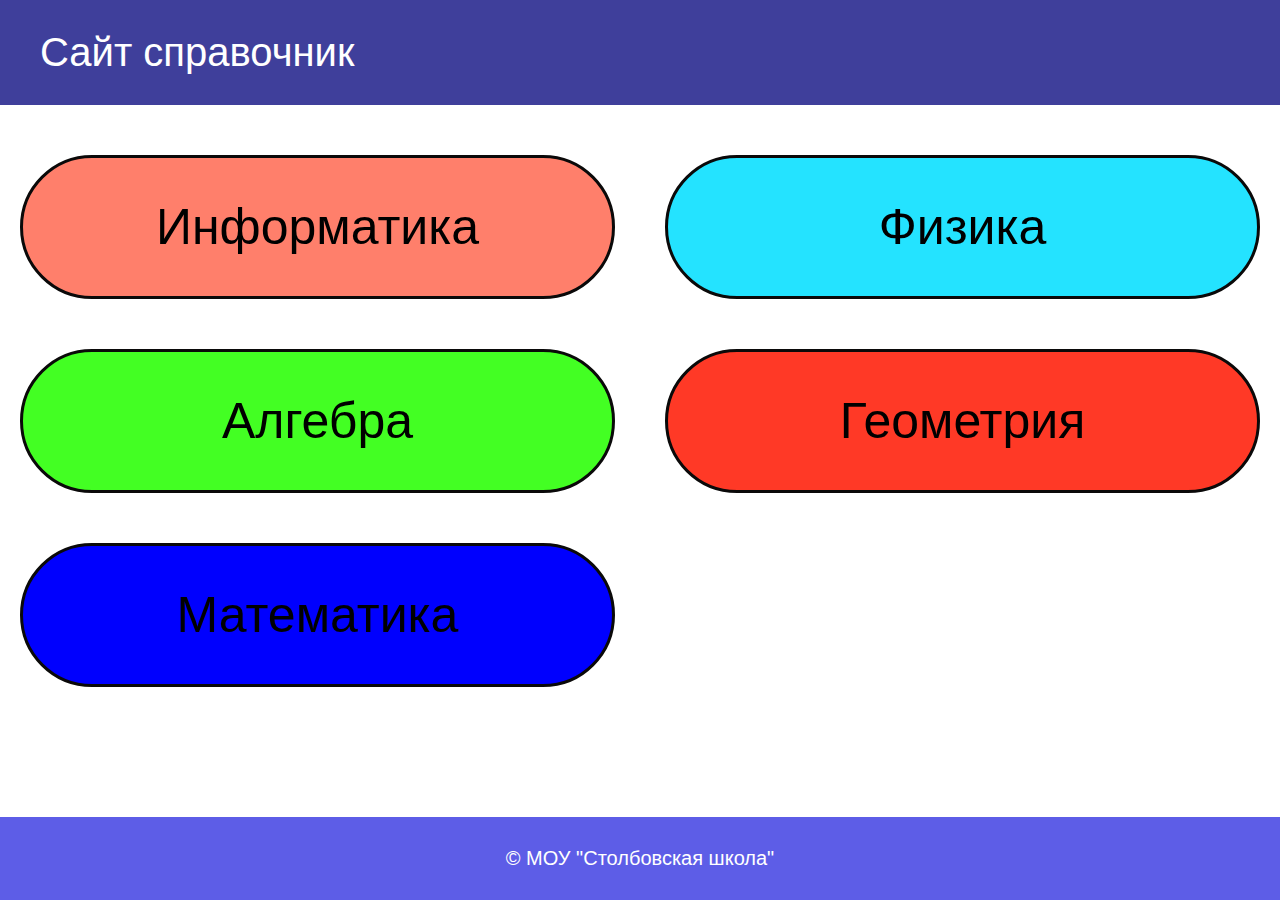
==== index.html @ 44f0fbb0 "о" ====
<!DOCTYPE>
<html>

	<head>
		<meta charset="UTF-8"/>
		<title>главная страница</title>
		<link rel="icon" href="images/ico.ico" type="images/x-icon">
		<link href="style.css" rel="stylesheet" type="text/css">
		<meta name="viewport" content="width=device-width, initial-scale=1.0">
	</head>
	
<header class="header">Сайт справочник</header>

<main class="content">
  <ul class="list">
    <li class="item"><a class="box box3" href="index2.html">Информатика</a></li>
    <li class="item"><a class="box box4" href="index3.html">Физика</a></li>
    <li class="item"><a class="box box5" href="index4.html">Алгебра</a></li>
    <li class="item"><a class="box box6" href="index 5.html">Геометрия</a></li>
    <li class="item"><a class="box box7" href="index6.html">Математика</a></li>
  </ul>
</main>

<footer class="footer">© МОУ "Столбовская школа"</footer>
---- style.css ----
* {
  box-sizing: border-box;
}

body {
  display: grid;
  grid-template-rows: min-content 1fr min-content;
  min-height: 100vh;
  margin: 0;

  background: url(images/qq.jpg) no-repeat center center fixed;
  background-size: cover;
  font-family: arial, sans-serif;
}


a {
  color: #000000;
  text-decoration: none;
}


.header {
  position: sticky;
  top: 0;
  background-color: #3f3f9b;
  padding-left: 40px;
  padding-top: 30px;
  padding-bottom: 30px;
  padding-right: 40px;
  font-size: 40px;
  margin: 0;
  color: #ffffff;
  text-align: left;
}

.footer {
  background-color: #5d5de7;
  color: #ffffff;
  padding: 30px;
  font-size: 20px;
  text-align: center;
}

.list {
  display: grid;
  grid-template-columns: repeat(auto-fit, minmax(280px, 1fr));
  grid-gap: 50px;
  margin: 50px 20px;
  list-style-type: none;
  padding: 0;
}

.box {
  display: block;
  padding: 20px;
  font-size: 30px;
  text-align: center;
  border: 3px solid #0A0909;
  border-radius: 100px;
}

.box:hover {
  transform: scale(1.1);
}

.box3 {
  background-color: #ff7f6b;
}

.box4 {
  background-color: #24e3ff;
}

.box5 {
  background-color: #43ff23;
}

.box6 {
  background-color: #ff3926;
}

.box7 {
  background-color: #0000fe;
}

.box1 {
	background-color: #ff3b8f;
}

@media (min-width: 500px) {
  .list {
    grid-template-columns: repeat(auto-fit, minmax(400px, 1fr));

  }

  .box {
    padding: 40px;
    font-size: 50px;
  }
}
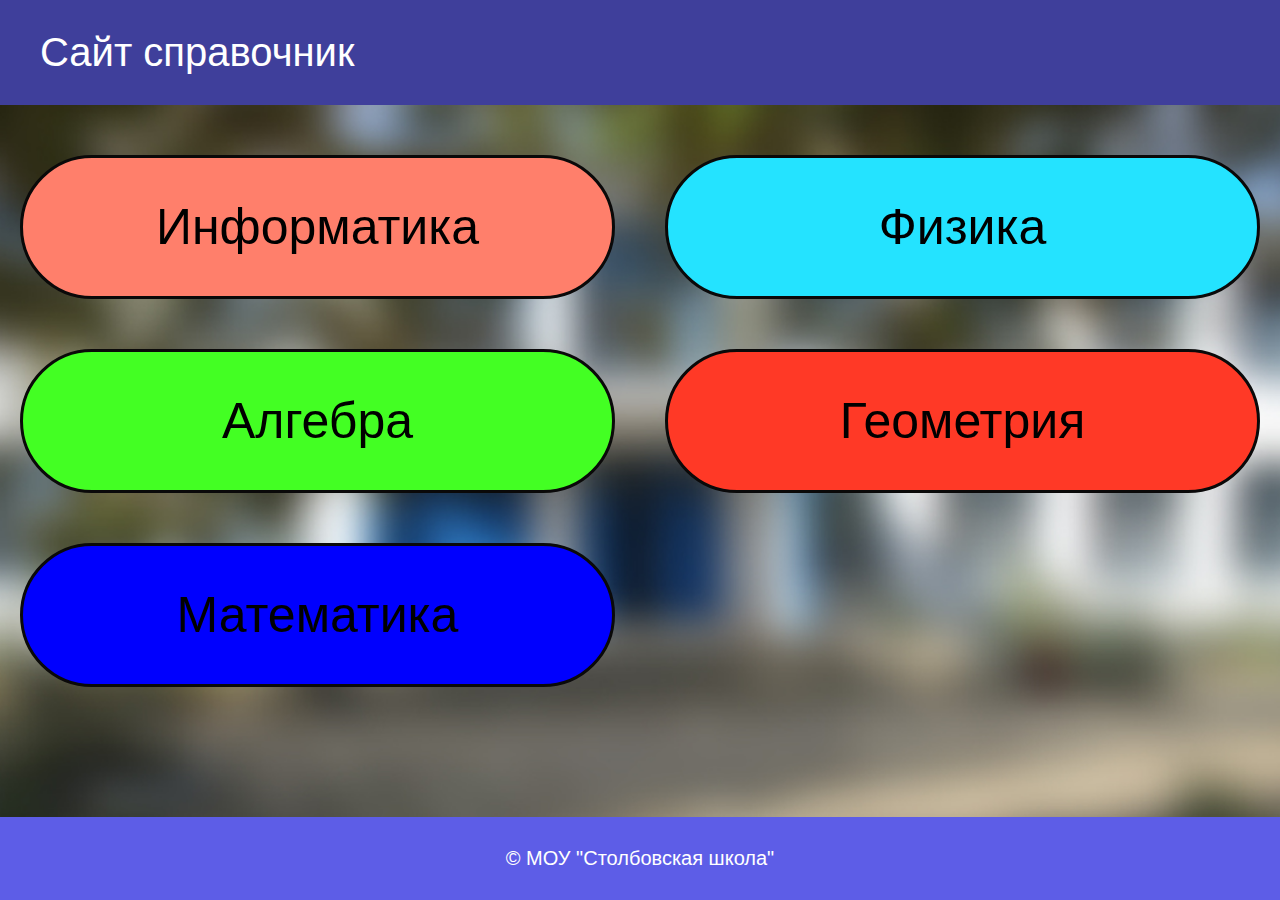
==== commit 43d5fb28: "bbb" ====
--- a/index.html
+++ b/index.html
@@ -1,24 +1,24 @@
-<!DOCTYPE>
-<html>
-
-	<head>
-		<meta charset="UTF-8"/>
-		<title>главная страница</title>
-		<link rel="icon" href="images/ico.ico" type="images/x-icon">
-		<link href="style.css" rel="stylesheet" type="text/css">
-		<meta name="viewport" content="width=device-width, initial-scale=1.0">
-	</head>
-	
-<header class="header">Сайт справочник</header>
-
-<main class="content">
-  <ul class="list">
-    <li class="item"><a class="box box3" href="index2.html">Информатика</a></li>
-    <li class="item"><a class="box box4" href="index3.html">Физика</a></li>
-    <li class="item"><a class="box box5" href="index4.html">Алгебра</a></li>
-    <li class="item"><a class="box box6" href="index 5.html">Геометрия</a></li>
-    <li class="item"><a class="box box7" href="index6.html">Математика</a></li>
-  </ul>
-</main>
-
+<!DOCTYPE>
+<html>
+
+	<head>
+		<meta charset="UTF-8"/>
+		<title>главная страница</title>
+		<link rel="icon" href="images/ico.ico" type="images/x-icon">
+		<link href="style.css" rel="stylesheet" type="text/css">
+		<meta name="viewport" content="width=device-width, initial-scale=1.0">
+	</head>
+	
+<header class="header">Сайт справочник</header>
+
+<main class="content">
+  <ul class="list">
+    <li class="item"><a class="box box3" href="index2.html">Информатика</a></li>
+    <li class="item"><a class="box box4" href="index3.html">Физика</a></li>
+    <li class="item"><a class="box box5" href="index4.html">Алгебра</a></li>
+    <li class="item"><a class="box box6" href="index 5.html">Геометрия</a></li>
+    <li class="item"><a class="box box7" href="index6.html">Математика</a></li>
+  </ul>
+</main>
+
 <footer class="footer">© МОУ "Столбовская школа"</footer>--- a/style.css
+++ b/style.css
@@ -1,101 +1,101 @@
-* {
-  box-sizing: border-box;
-}
-
-body {
-  display: grid;
-  grid-template-rows: min-content 1fr min-content;
-  min-height: 100vh;
-  margin: 0;
-
-  background: url(images/qq.jpg) no-repeat center center fixed;
-  background-size: cover;
-  font-family: arial, sans-serif;
-}
-
-
-a {
-  color: #000000;
-  text-decoration: none;
-}
-
-
-.header {
-  position: sticky;
-  top: 0;
-  background-color: #3f3f9b;
-  padding-left: 40px;
-  padding-top: 30px;
-  padding-bottom: 30px;
-  padding-right: 40px;
-  font-size: 40px;
-  margin: 0;
-  color: #ffffff;
-  text-align: left;
-}
-
-.footer {
-  background-color: #5d5de7;
-  color: #ffffff;
-  padding: 30px;
-  font-size: 20px;
-  text-align: center;
-}
-
-.list {
-  display: grid;
-  grid-template-columns: repeat(auto-fit, minmax(280px, 1fr));
-  grid-gap: 50px;
-  margin: 50px 20px;
-  list-style-type: none;
-  padding: 0;
-}
-
-.box {
-  display: block;
-  padding: 20px;
-  font-size: 30px;
-  text-align: center;
-  border: 3px solid #0A0909;
-  border-radius: 100px;
-}
-
-.box:hover {
-  transform: scale(1.1);
-}
-
-.box3 {
-  background-color: #ff7f6b;
-}
-
-.box4 {
-  background-color: #24e3ff;
-}
-
-.box5 {
-  background-color: #43ff23;
-}
-
-.box6 {
-  background-color: #ff3926;
-}
-
-.box7 {
-  background-color: #0000fe;
-}
-
-.box1 {
-	background-color: #ff3b8f;
-}
-
-@media (min-width: 500px) {
-  .list {
-    grid-template-columns: repeat(auto-fit, minmax(400px, 1fr));
-
-  }
-
-  .box {
-    padding: 40px;
-    font-size: 50px;
-  }
-}
+* {
+  box-sizing: border-box;
+}
+
+body {
+  display: grid;
+  grid-template-rows: min-content 1fr min-content;
+  min-height: 100vh;
+  margin: 0;
+
+  background: url(images/qq.jpg) no-repeat center center fixed;
+  background-size: cover;
+  font-family: arial, sans-serif;
+}
+
+
+a {
+  color: #000000;
+  text-decoration: none;
+}
+
+
+.header {
+  position: sticky;
+  top: 0;
+  background-color: #3f3f9b;
+  padding-left: 40px;
+  padding-top: 30px;
+  padding-bottom: 30px;
+  padding-right: 40px;
+  font-size: 40px;
+  margin: 0;
+  color: #ffffff;
+  text-align: left;
+}
+
+.footer {
+  background-color: #5d5de7;
+  color: #ffffff;
+  padding: 30px;
+  font-size: 20px;
+  text-align: center;
+}
+
+.list {
+  display: grid;
+  grid-template-columns: repeat(auto-fit, minmax(280px, 1fr));
+  grid-gap: 50px;
+  margin: 50px 20px;
+  list-style-type: none;
+  padding: 0;
+}
+
+.box {
+  display: block;
+  padding: 20px;
+  font-size: 30px;
+  text-align: center;
+  border: 3px solid #0A0909;
+  border-radius: 100px;
+}
+
+.box:hover {
+  transform: scale(1.1);
+}
+
+.box3 {
+  background-color: #ff7f6b;
+}
+
+.box4 {
+  background-color: #24e3ff;
+}
+
+.box5 {
+  background-color: #43ff23;
+}
+
+.box6 {
+  background-color: #ff3926;
+}
+
+.box7 {
+  background-color: #0000fe;
+}
+
+.box1 {
+	background-color: #ff3b8f;
+}
+
+@media (min-width: 500px) {
+  .list {
+    grid-template-columns: repeat(auto-fit, minmax(400px, 1fr));
+
+  }
+
+  .box {
+    padding: 40px;
+    font-size: 50px;
+  }
+}
